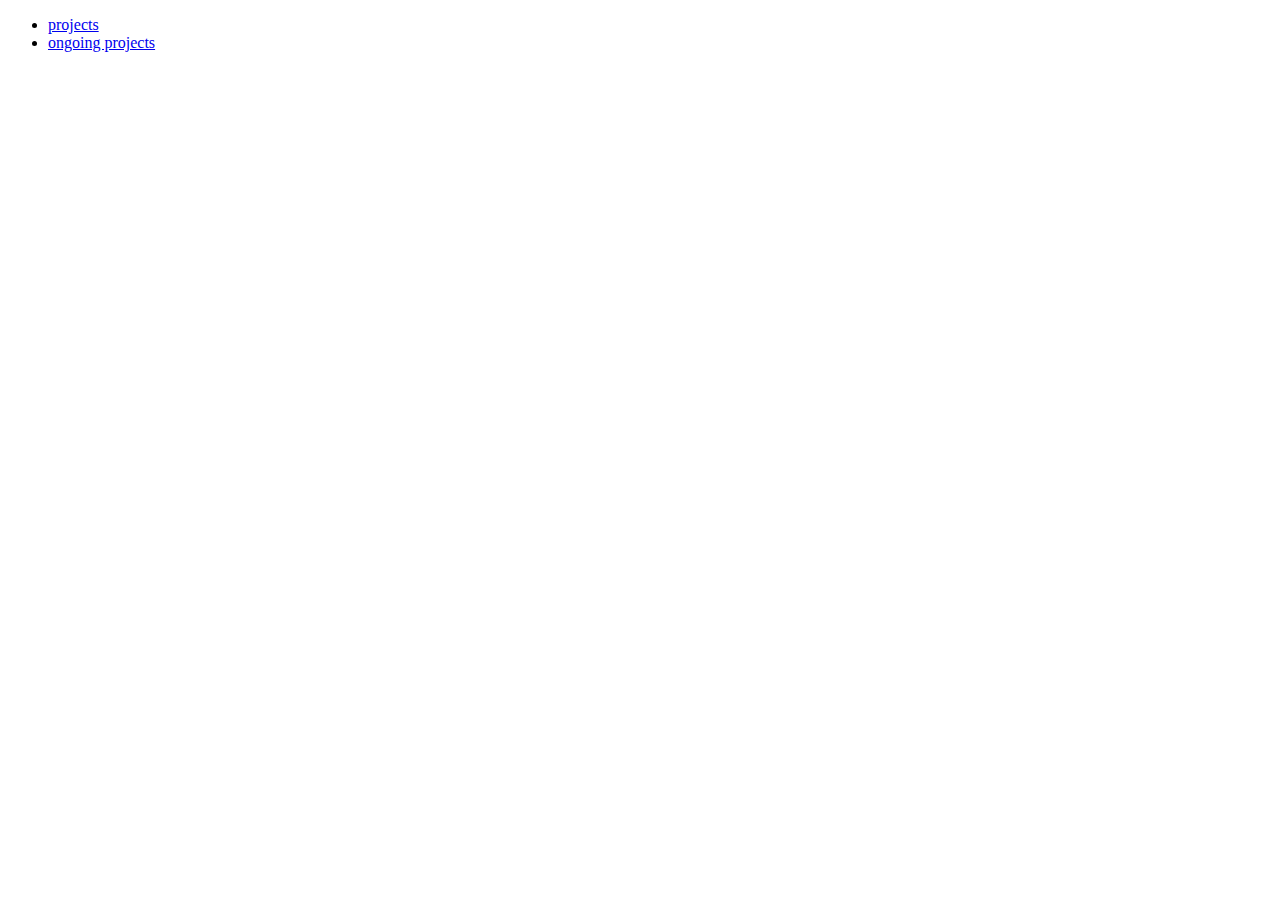
==== index.html @ c562451c "init" ====
<!DOCTYPE html>
<html lang="en">
<head>
    <meta charset="UTF-8">
    <meta name="viewport" content="width=device-width, initial-scale=1.0">
    <title>Felix's Portfolio</title>
    <link rel="stylesheet" href="styles.css">
</head>
<body>
    <ul class="links">
        <li>
            <a href="/projects">projects</a>
        </li>
        <li>
            <a href="/ongoing-projects">ongoing projects</a>
        </li>
    </ul>
</body>
</html>
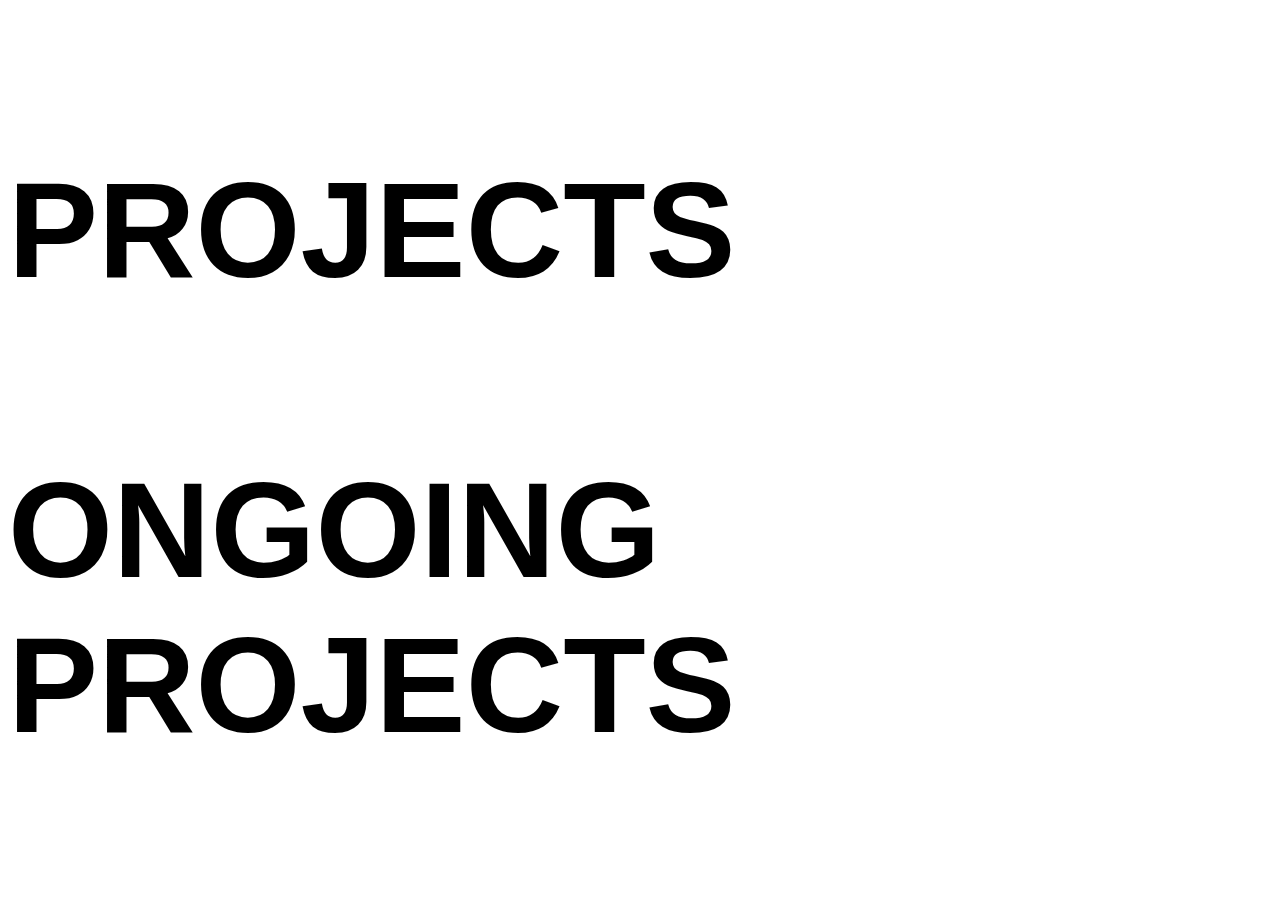
==== commit a3cd7aad: "done" ====
--- a/index.html
+++ b/index.html
@@ -7,13 +7,15 @@
     <link rel="stylesheet" href="styles.css">
 </head>
 <body>
-    <ul class="links">
-        <li>
-            <a href="/projects">projects</a>
-        </li>
-        <li>
-            <a href="/ongoing-projects">ongoing projects</a>
-        </li>
-    </ul>
+    <div class="container">
+        <ul class="links">
+            <li>
+                <a href="/projects">projects</a>
+            </li>
+            <li>
+                <a href="/ongoing-projects">ongoing projects</a>
+            </li>
+        </ul>
+    </div>
 </body>
 </html>--- a/styles.css
+++ b/styles.css
@@ -0,0 +1,73 @@
+* {
+    font-family: 'Roboto', sans-serif;
+    text-transform: uppercase;
+    list-style: none;
+    box-sizing: border-box;
+}
+
+a {
+    color: inherit;
+    text-decoration: none;
+}
+
+a:hover {
+    font-style: italic;
+}
+
+.container {
+    display: block;
+    height: 100vh;
+}
+
+.links {
+    height: 100%;
+    margin: 0;
+    display: flex;
+    flex-direction: column;
+    justify-content: space-evenly;
+    list-style: none;
+    gap: 13.33vh;
+    font-size: 15vh;
+    font-weight: 900;
+    padding: 13.33vh 0;
+}
+
+.btn-group {
+    display: flex;
+    flex-direction: column;
+    gap: 5vh;
+}
+
+button {
+    background: none;
+    border: none;
+    padding: 0;
+    margin: 0;
+    cursor: pointer;
+    outline: none;
+    text-align: left;
+}   
+
+.content {
+    position: absolute;
+    z-index: 100;
+    height: 100%;
+    width: 100%;
+    top: 0;
+    left: 0;
+    opacity: 0;
+    visibility: hidden;
+    background: rgba(255, 255, 255, 0.1);
+    backdrop-filter: blur(10px);
+    -webkit-backdrop-filter: blur(10px);
+    transition: opacity 0.3s ease, visibility 0.3s ease;
+}
+
+.show {
+    opacity: 1;
+    visibility: visible;
+}
+
+.content.show {
+    padding: 13.33vh 5vh;
+}